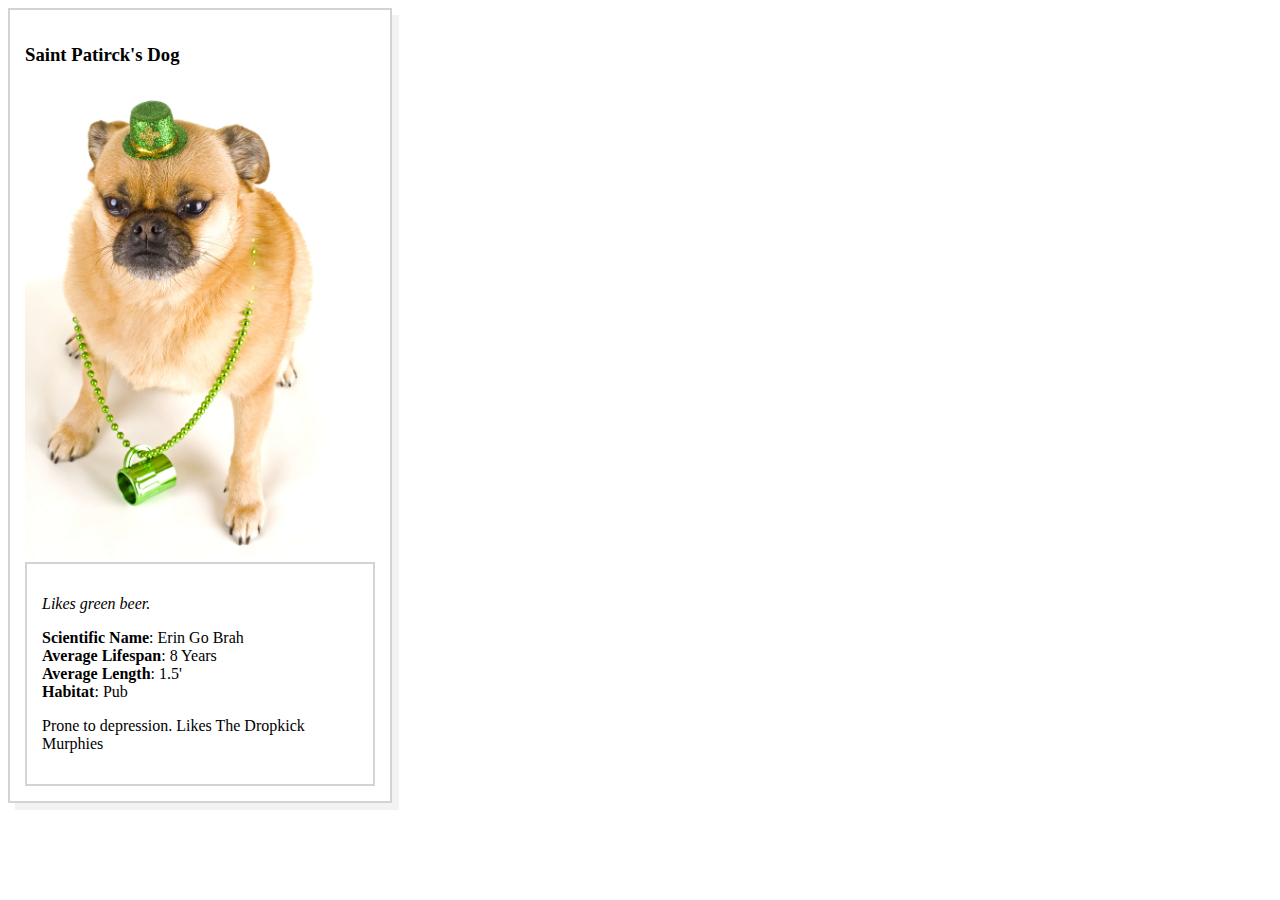
==== index.html @ aec5370f "Rename card.html to index.html" ====
<!DOCTYPE html>
<html>
<head>
	<meta charset="utf-8">
	<title>Animal Trading Cards</title>
	<link href="styles.css" rel="stylesheet">
</head>
<body>
	<div class="card">
		<h3 class="title">Saint Patirck's Dog</h3>
		<img class ="animal-image" src="saint-patrick's-dog.jpg" alt="Small dog with green neclace, hat, and mug.">
		<div class="animal-info">
			<p class="fun-fact">Likes green beer.</p>
			<ul class="attributes-list">
				<li><span class="animal-attribute">Scientific Name</span>: Erin Go Brah</li>
				<li><span class="animal-attribute">Average Lifespan</span>: 8 Years</li>
				<li><span class="animal-attribute">Average Length</span>: 1.5'</li>
				<li><span class="animal-attribute">Habitat</span>: Pub</li>
			</ul>
			<p class="description">Prone to depression. Likes The Dropkick Murphies</p>
		</div>
	</div>
</body>
</html>
---- styles.css ----
.card {
	border: 2px solid lightgray;
	width: 350px;
	box-shadow: 7px 7px #f2f2f2;
	padding: 15px;
}
.animal-info {
	border: 2px solid lightgray;
	padding: 15px;
}

.fun-fact {
	font-style: italic;
}

.animal-attribute {
	font-weight: bold;
}

.attributes-list {
	list-style: none;
	margin-left: 0;
	padding-left: 0;
}

.animal-image {
	width: 300px;
}
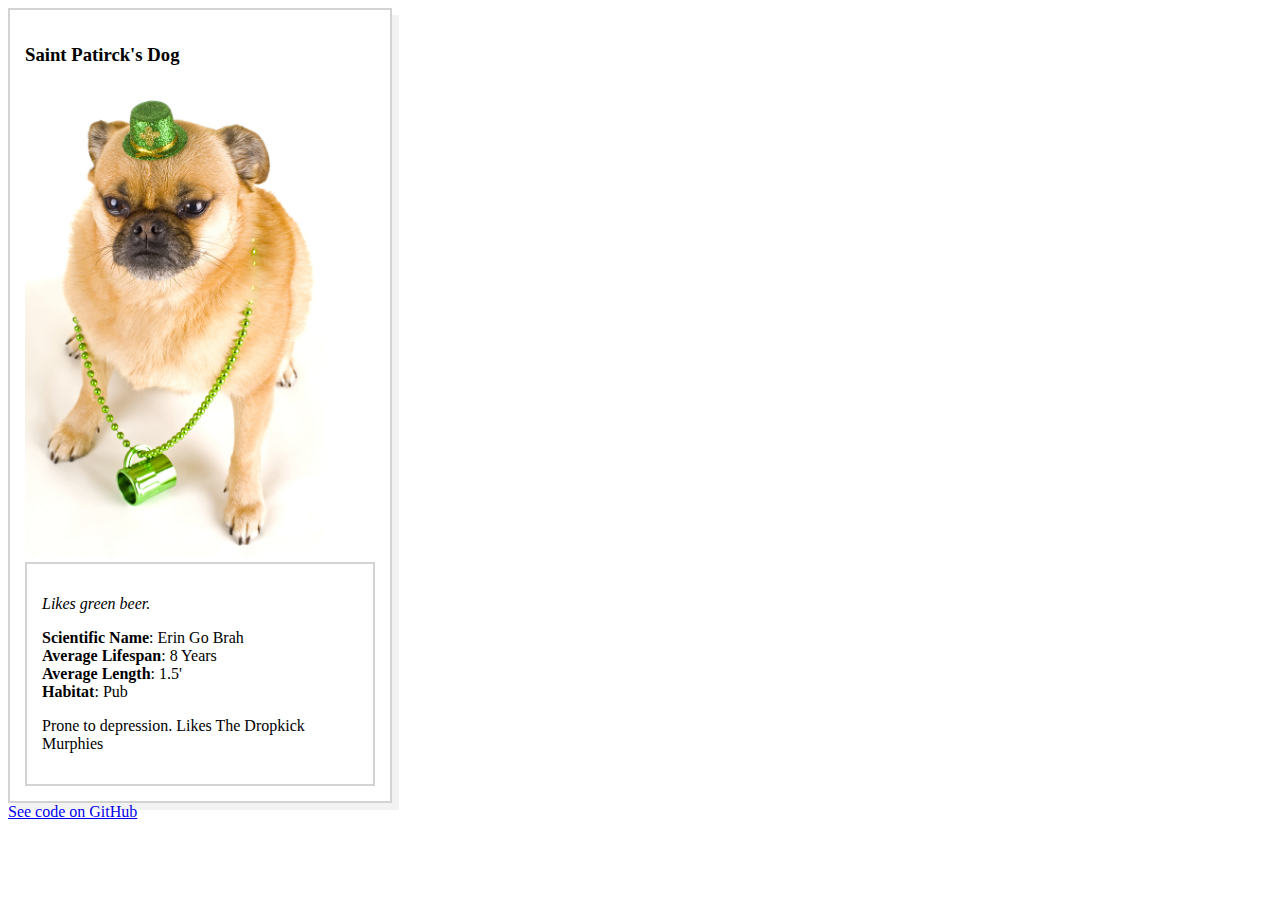
==== commit 02224389: "add link to GitHub repo" ====
--- a/index.html
+++ b/index.html
@@ -20,5 +20,8 @@
 			<p class="description">Prone to depression. Likes The Dropkick Murphies</p>
 		</div>
 	</div>
+	<footer>
+		<a href="https://chawk073uofc.github.io/animal-trading-cards/">See code on GitHub</a>
+	</footer>
 </body>
 </html>
